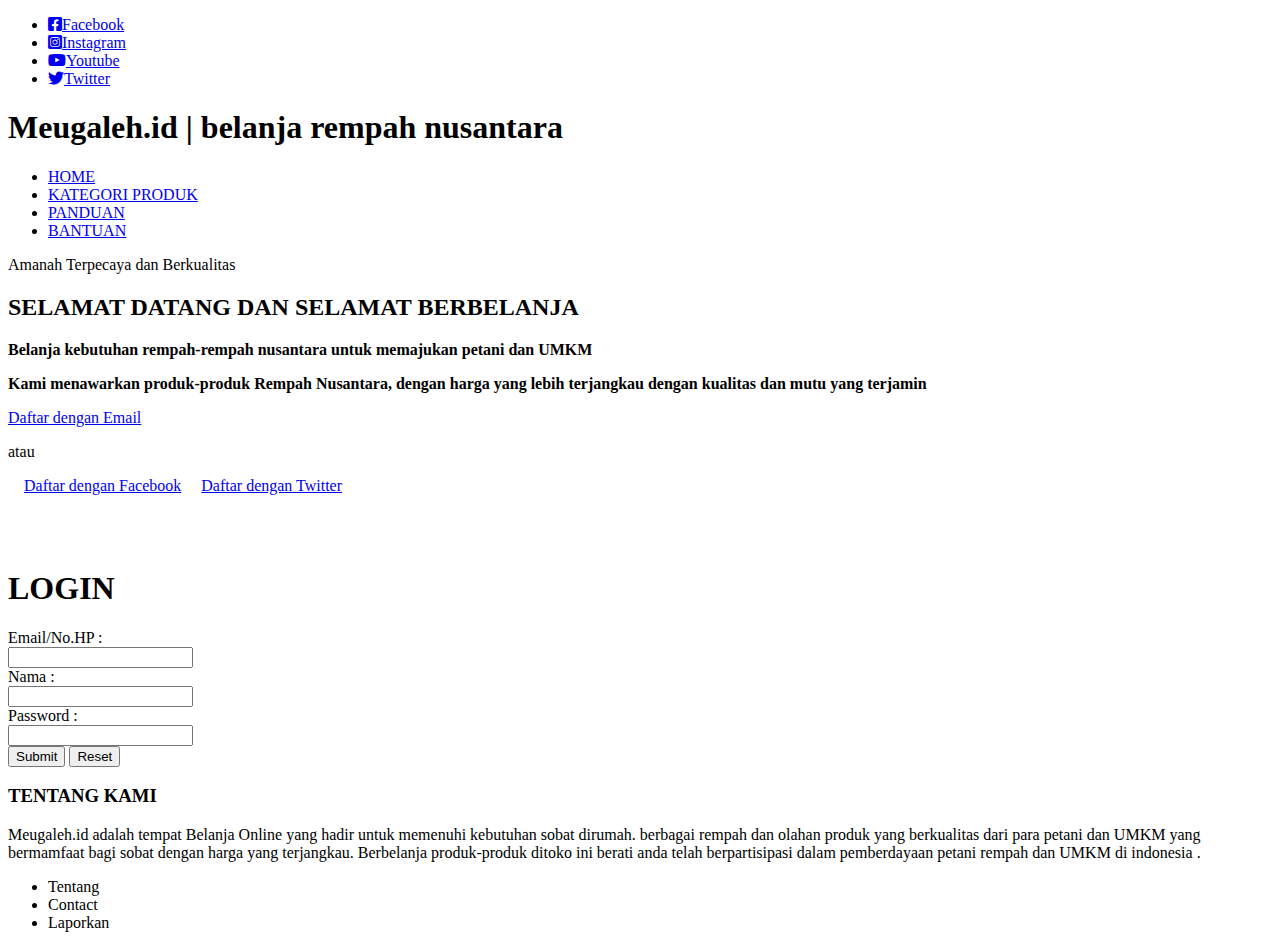
==== index.html @ cb167d55 "Create index.html" ====
<!DOCTYPE html>
<html>
<head>
	<meta charset="utf-8">
	<meta name="viewport" content="width=device-width, initial-scale=1">
	<title>Meugaleh.id </title>
	<link rel="stylesheet" type="text/css" href="style.css">
	<link rel="stylesheet" type="text/css" href="https://cdnjs.cloudflare.com/ajax/libs/font-awesome/5.15.3/css/all.min.css">
	<meta name="viewport" content="width=device-width,initial-scale=1.0"/>
</head>
<body>

	<!-- header -->
	<div class="medsos">
		<div class="container">
			<ul>
				<li><a href="#"><i class="fab fa-facebook-square"></i>Facebook</a></li>
                <li><a href="#"><i class="fab fa-instagram-square"></i>Instagram</a></li>
                <li><a href="#"><i class="fab fa-youtube"></i>Youtube</a></li>
                <li><a href="#"><i class="fab fa-twitter"></i></i>Twitter</a></li>
			</ul>
		</div>
	</div>
	<header>
		<div class="container">
		<h1><a href="index.html"></a> Meugaleh.id | belanja rempah nusantara</h1>
		<ul>
			<li class="active"><a href="indext.html">HOME</a></li>
            <li><a href="product.html">KATEGORI PRODUK</a></li>
            <li><a href="panduan.html">PANDUAN</a></li>
            <li><a href="bantuan.html">BANTUAN</a></li>
		</ul>
		</div>
	</header>

    	<!-- banner -->
	<section class="banner">
        <div class="container" 
        	<h1> Amanah Terpecaya dan Berkualitas</h1>
		    <h2>SELAMAT DATANG DAN SELAMAT BERBELANJA</h2>
            <b><p>Belanja kebutuhan rempah-rempah nusantara untuk memajukan petani dan UMKM </p></b>
            <b><p>Kami menawarkan produk-produk Rempah Nusantara, dengan harga yang lebih terjangkau dengan kualitas dan mutu yang terjamin </p></b>
            <div class="btn-wrapper">
                <a href="#" class="btn signup">Daftar dengan Email</a>
                <p>atau</p>
                <a href="#" class="btn facebook"><span class="fa fa-facebook"></span>Daftar dengan Facebook</a>
                <a href="#" class="btn twitter"><span class="fa fa-twitter"></span>Daftar dengan Twitter</a>
            </div>
        </div>
	</section>
<br><br><br>
	<div class="container">
		<h1>LOGIN</h1>
	<form>
		Email/No.HP :<br>
		<input type="text"><br>
		Nama :<br>
		<input type="text"><br>
		Password :<br>
		<input type="text"><br>
		<input type="submit">
		<input type="reset">
	</form>
	</div>

	
	<!-- about -->
	<section class="about">
		<div class="container">
			<h3> TENTANG KAMI</h3>
			<p> Meugaleh.id adalah tempat Belanja Online yang hadir untuk memenuhi kebutuhan sobat dirumah. berbagai rempah dan olahan produk  yang berkualitas dari para petani dan UMKM yang bermamfaat bagi sobat dengan harga yang terjangkau. Berbelanja produk-produk ditoko ini berati anda telah berpartisipasi dalam pemberdayaan petani rempah dan UMKM di indonesia .</p>
		</div>
	</section>

	<!-- footer -->
	<footer>
		<div class="container">
			<ul>
                <li>Tentang</li>
                <li>Contact</li>
                <li>Laporkan</li>
            </ul>
		</div>
	</footer>
</body>
</html>
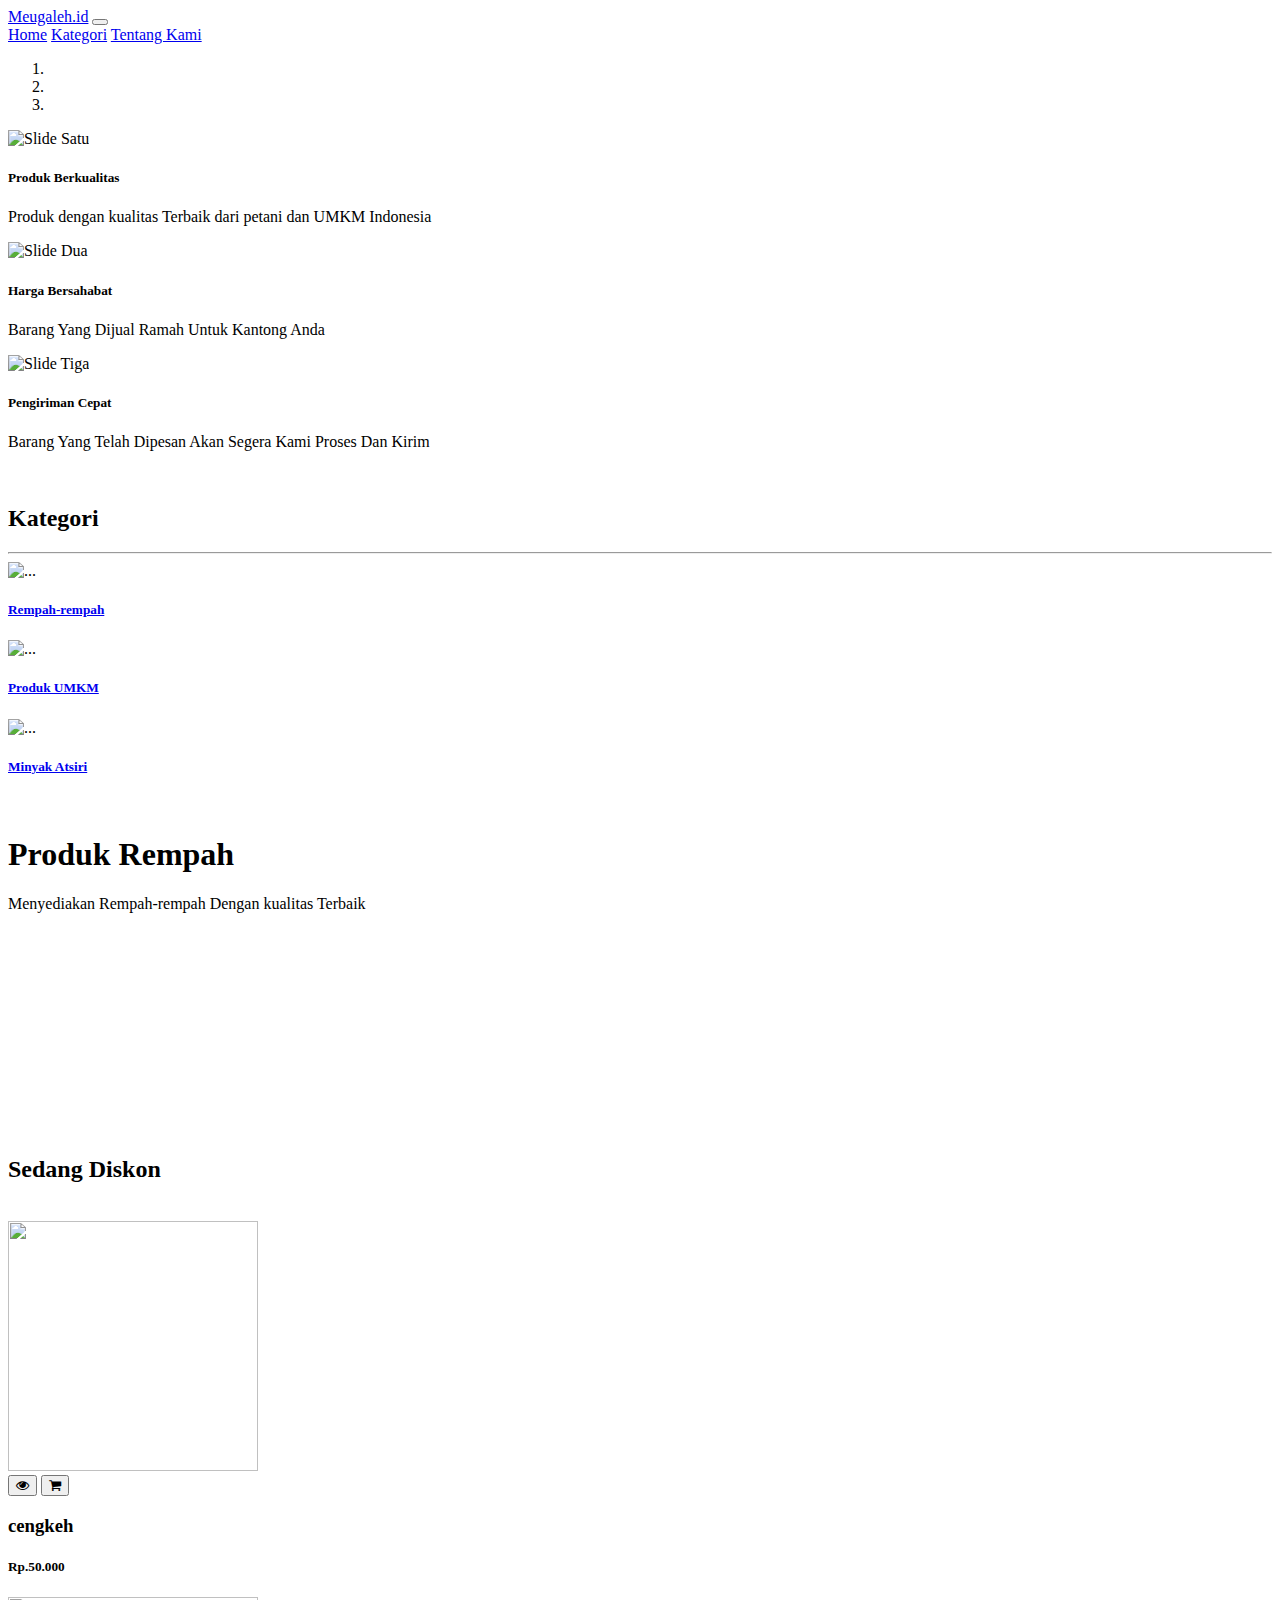
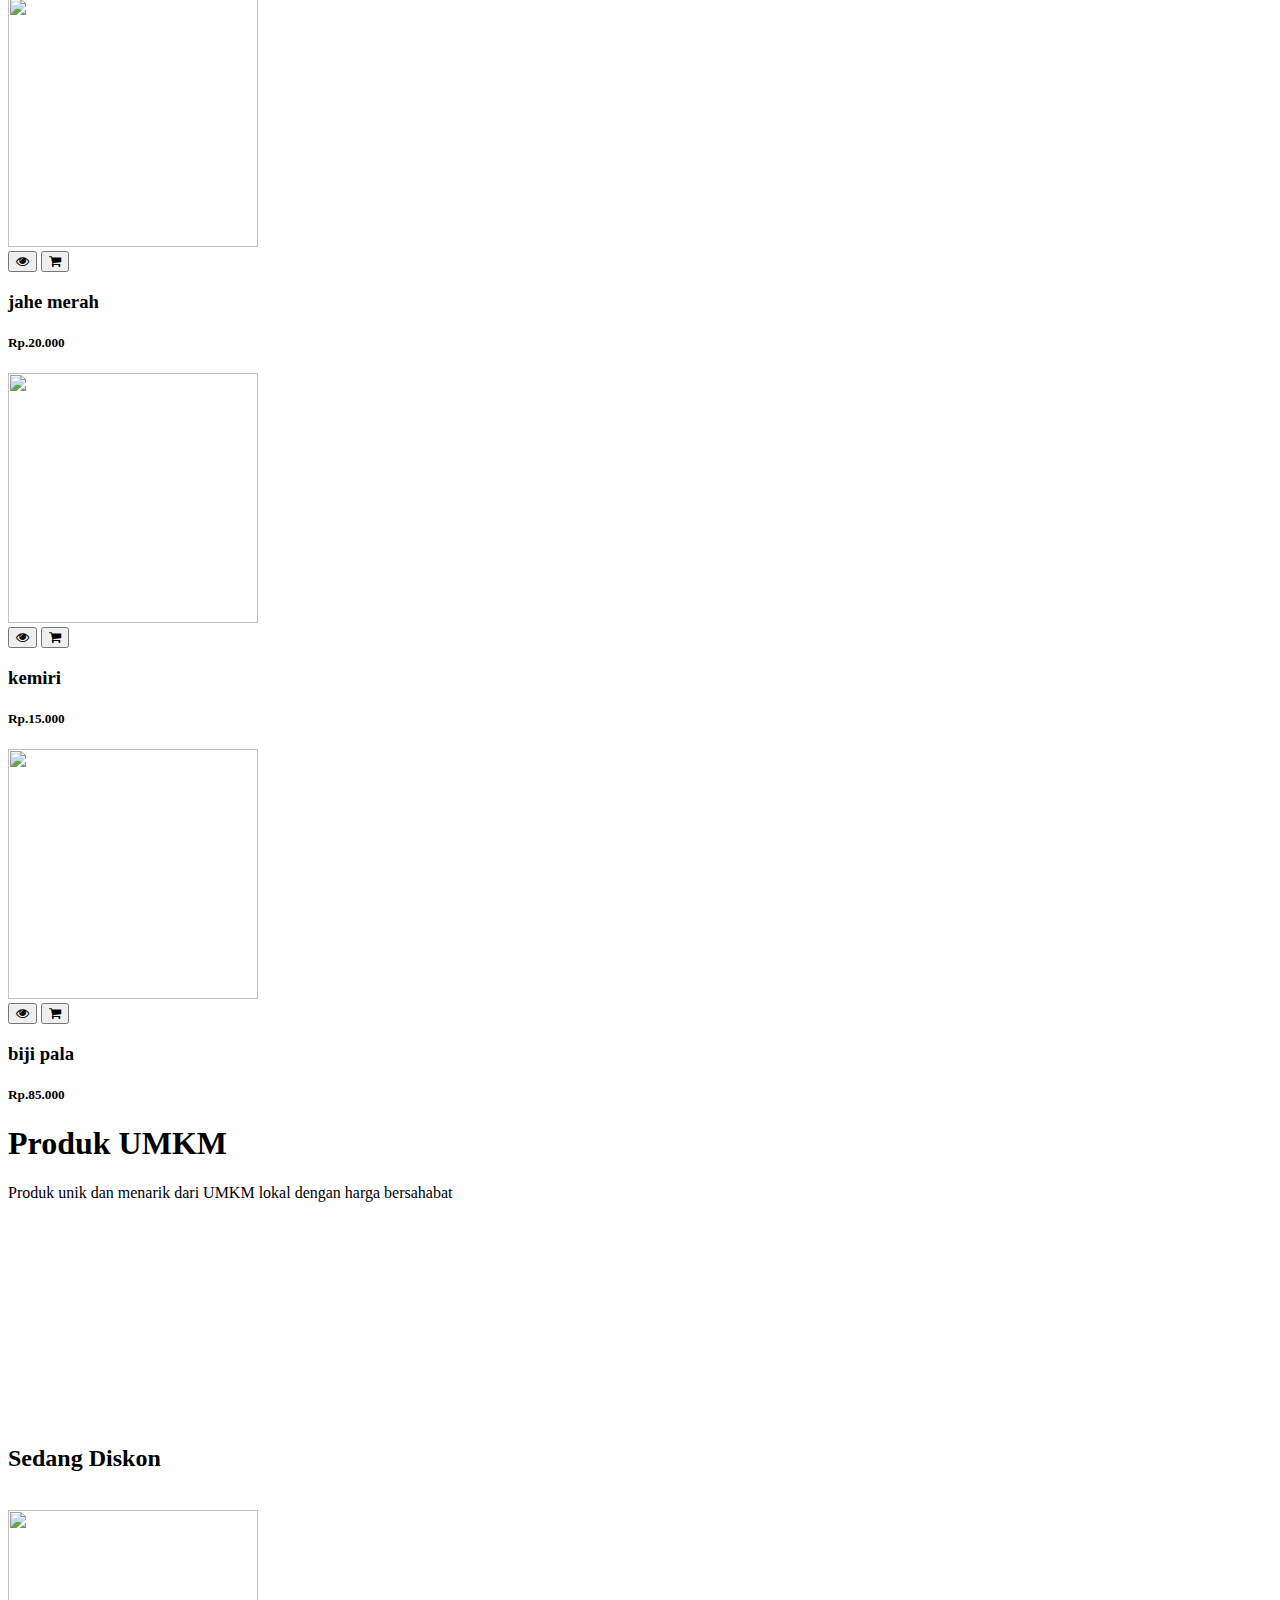
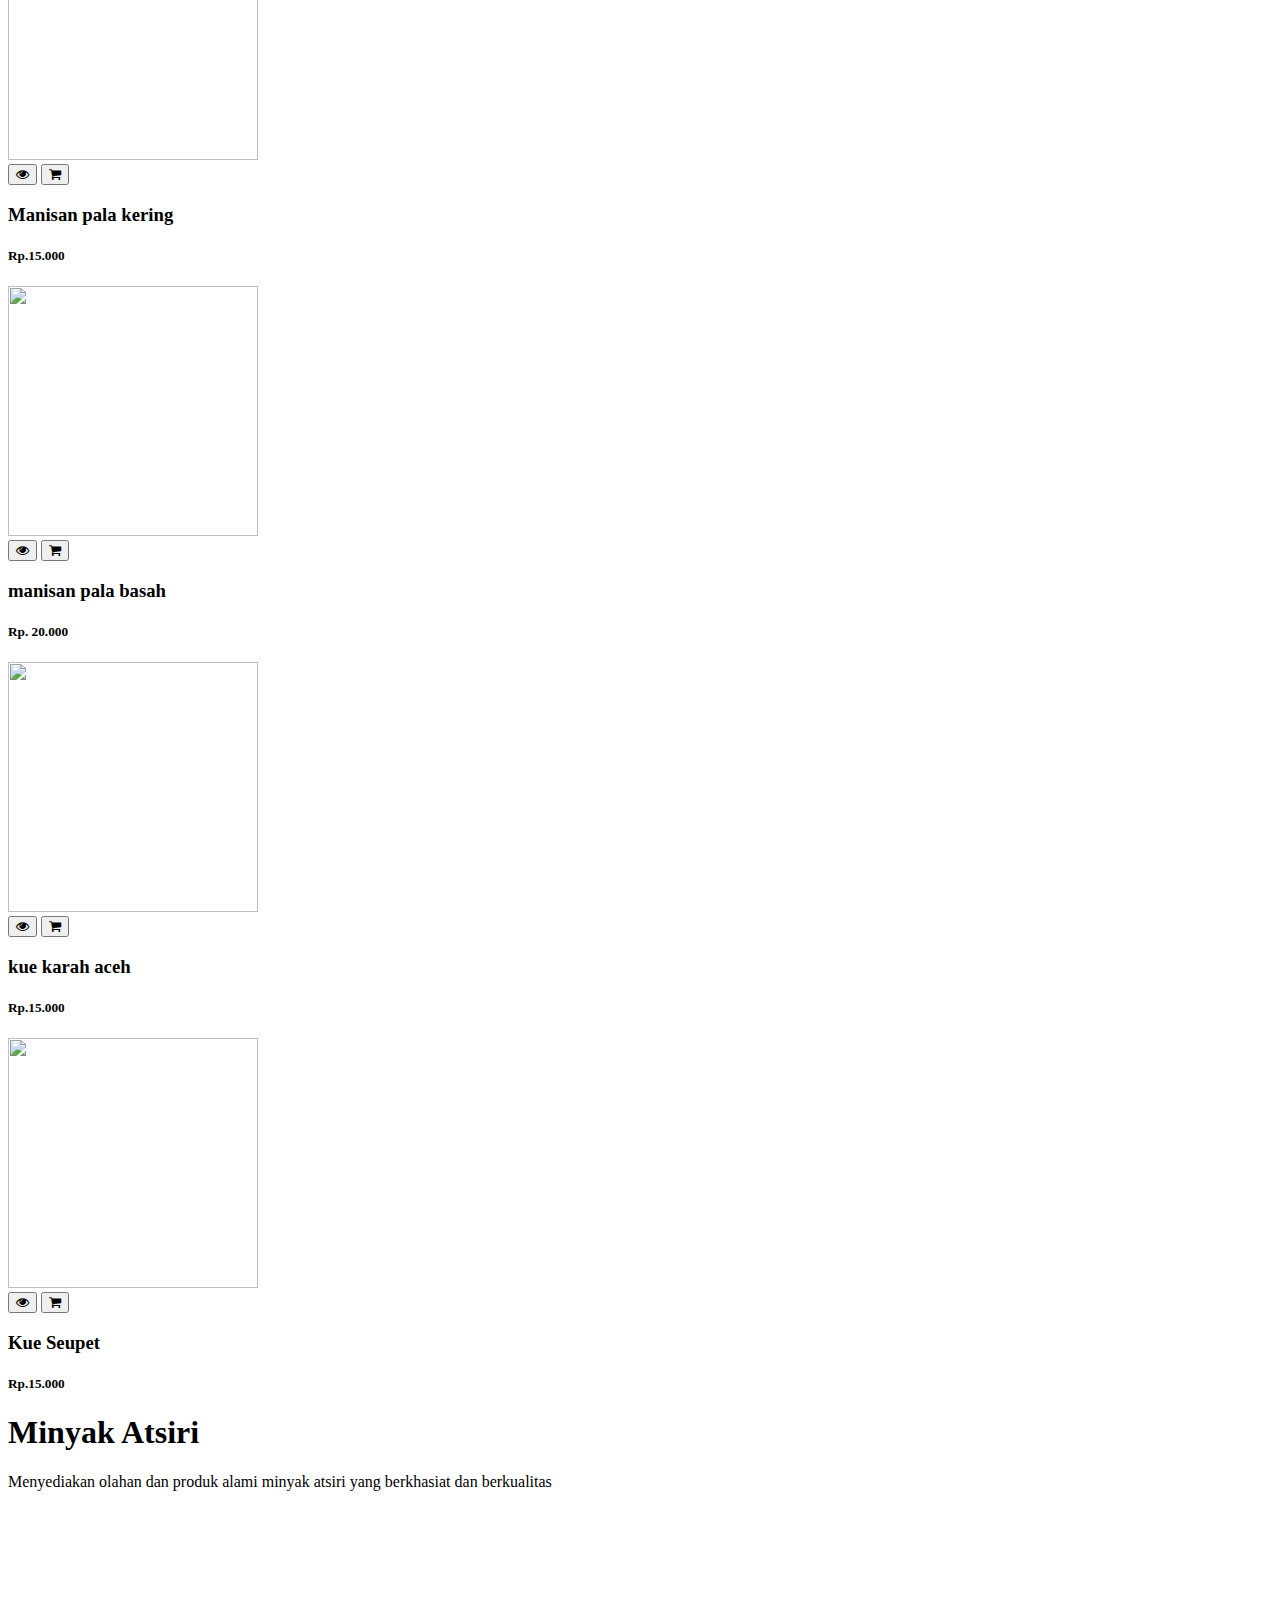
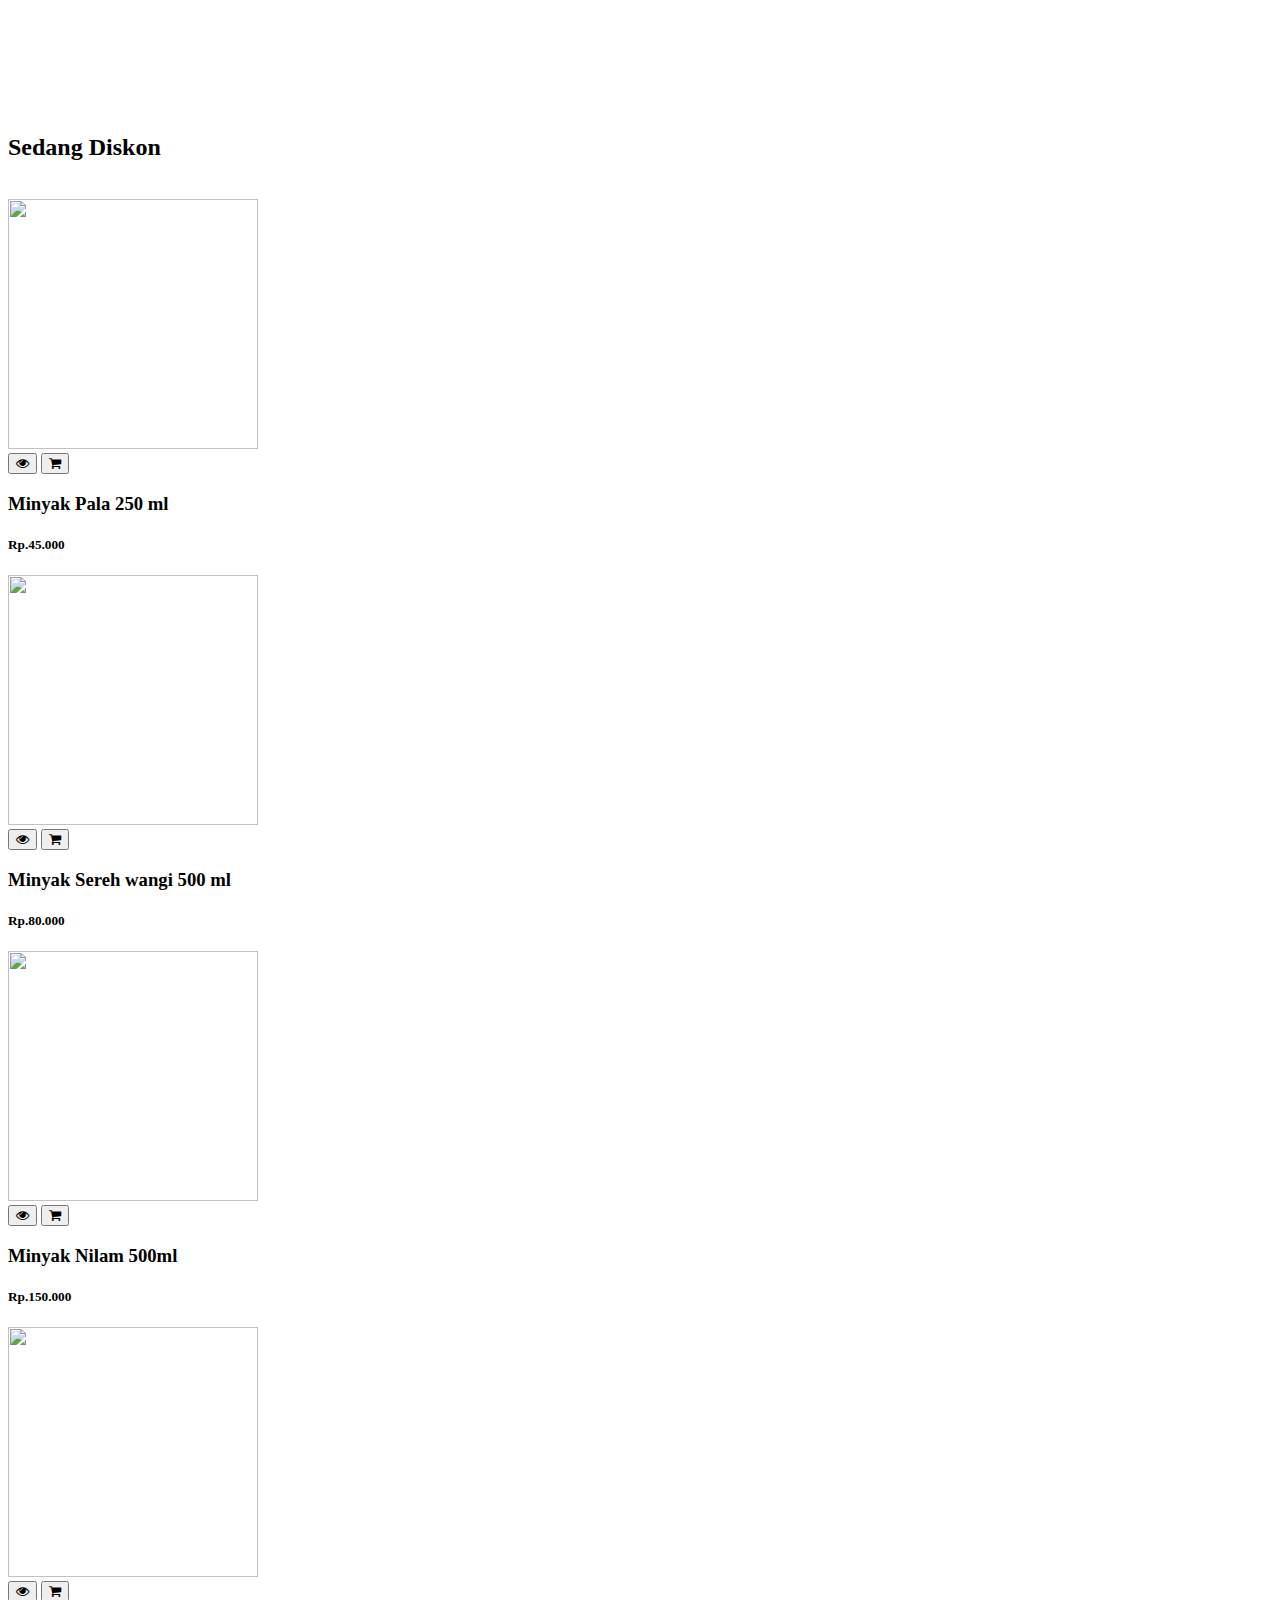
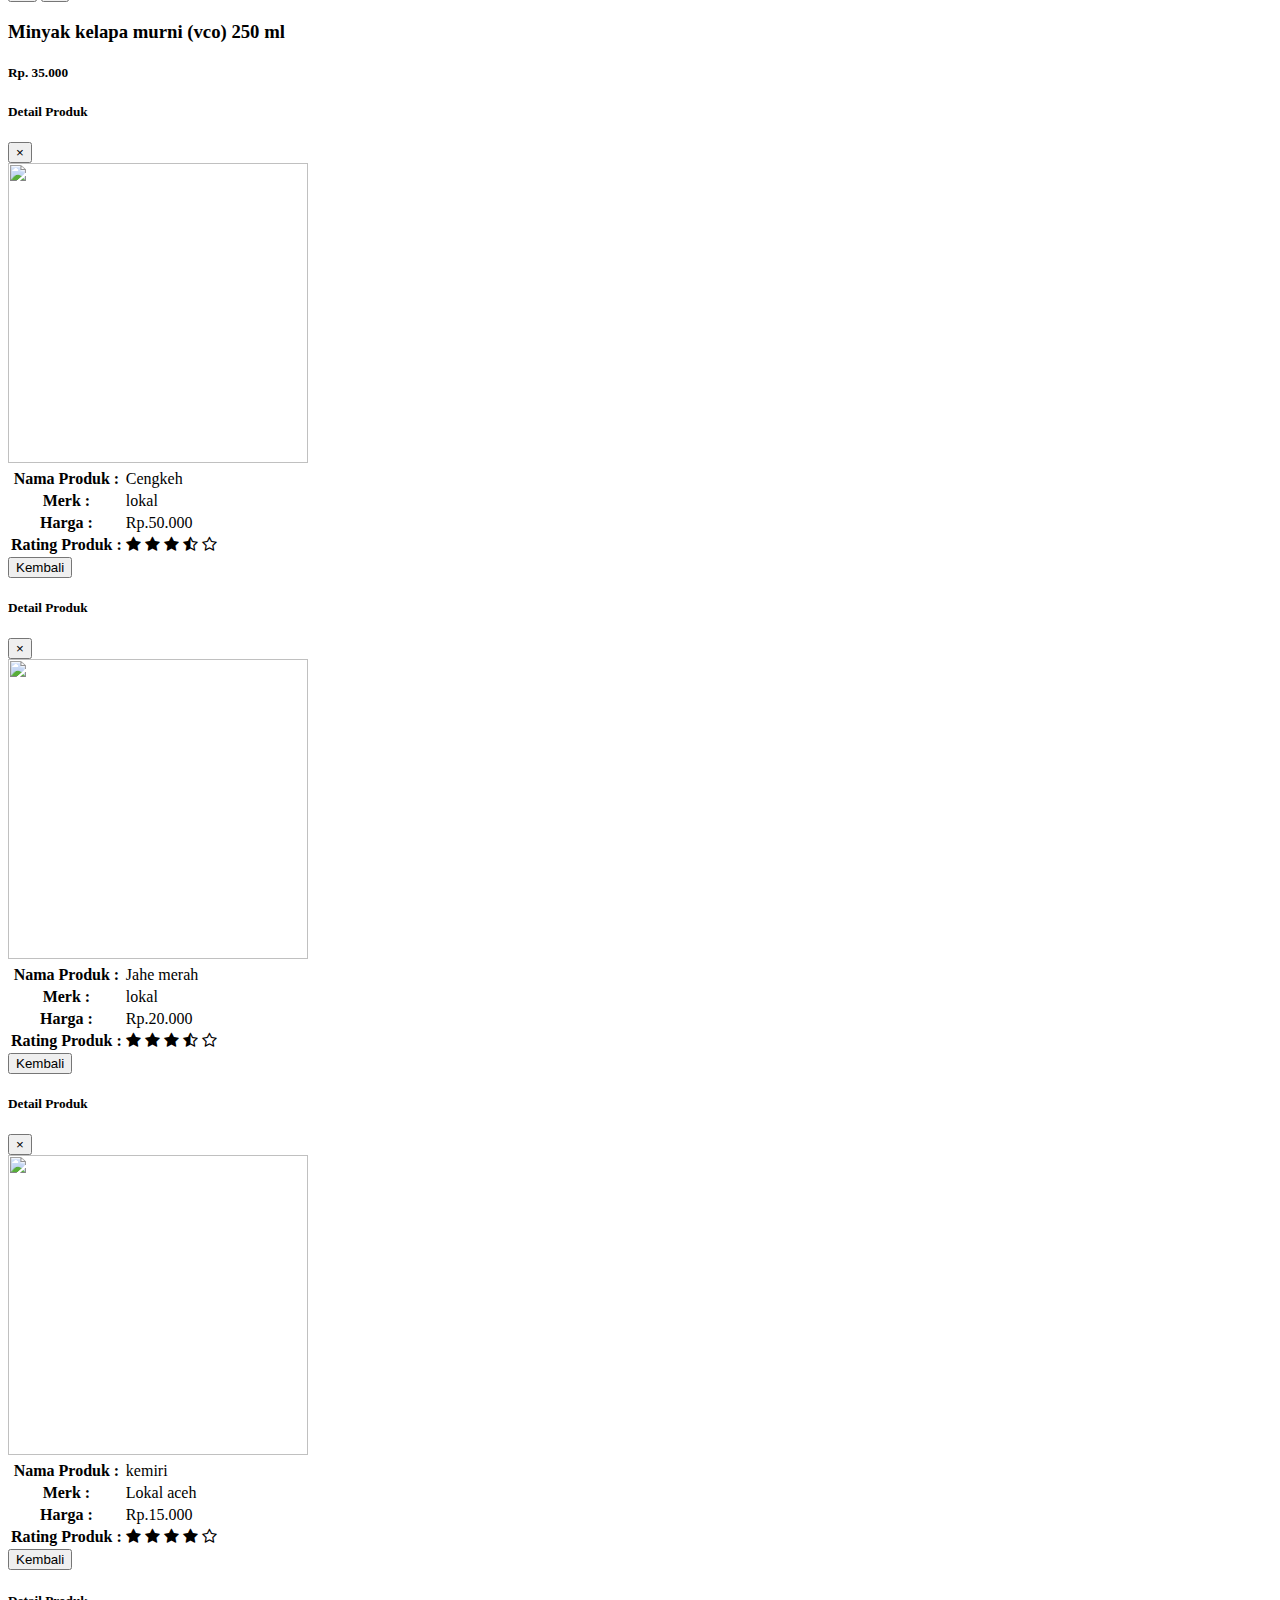
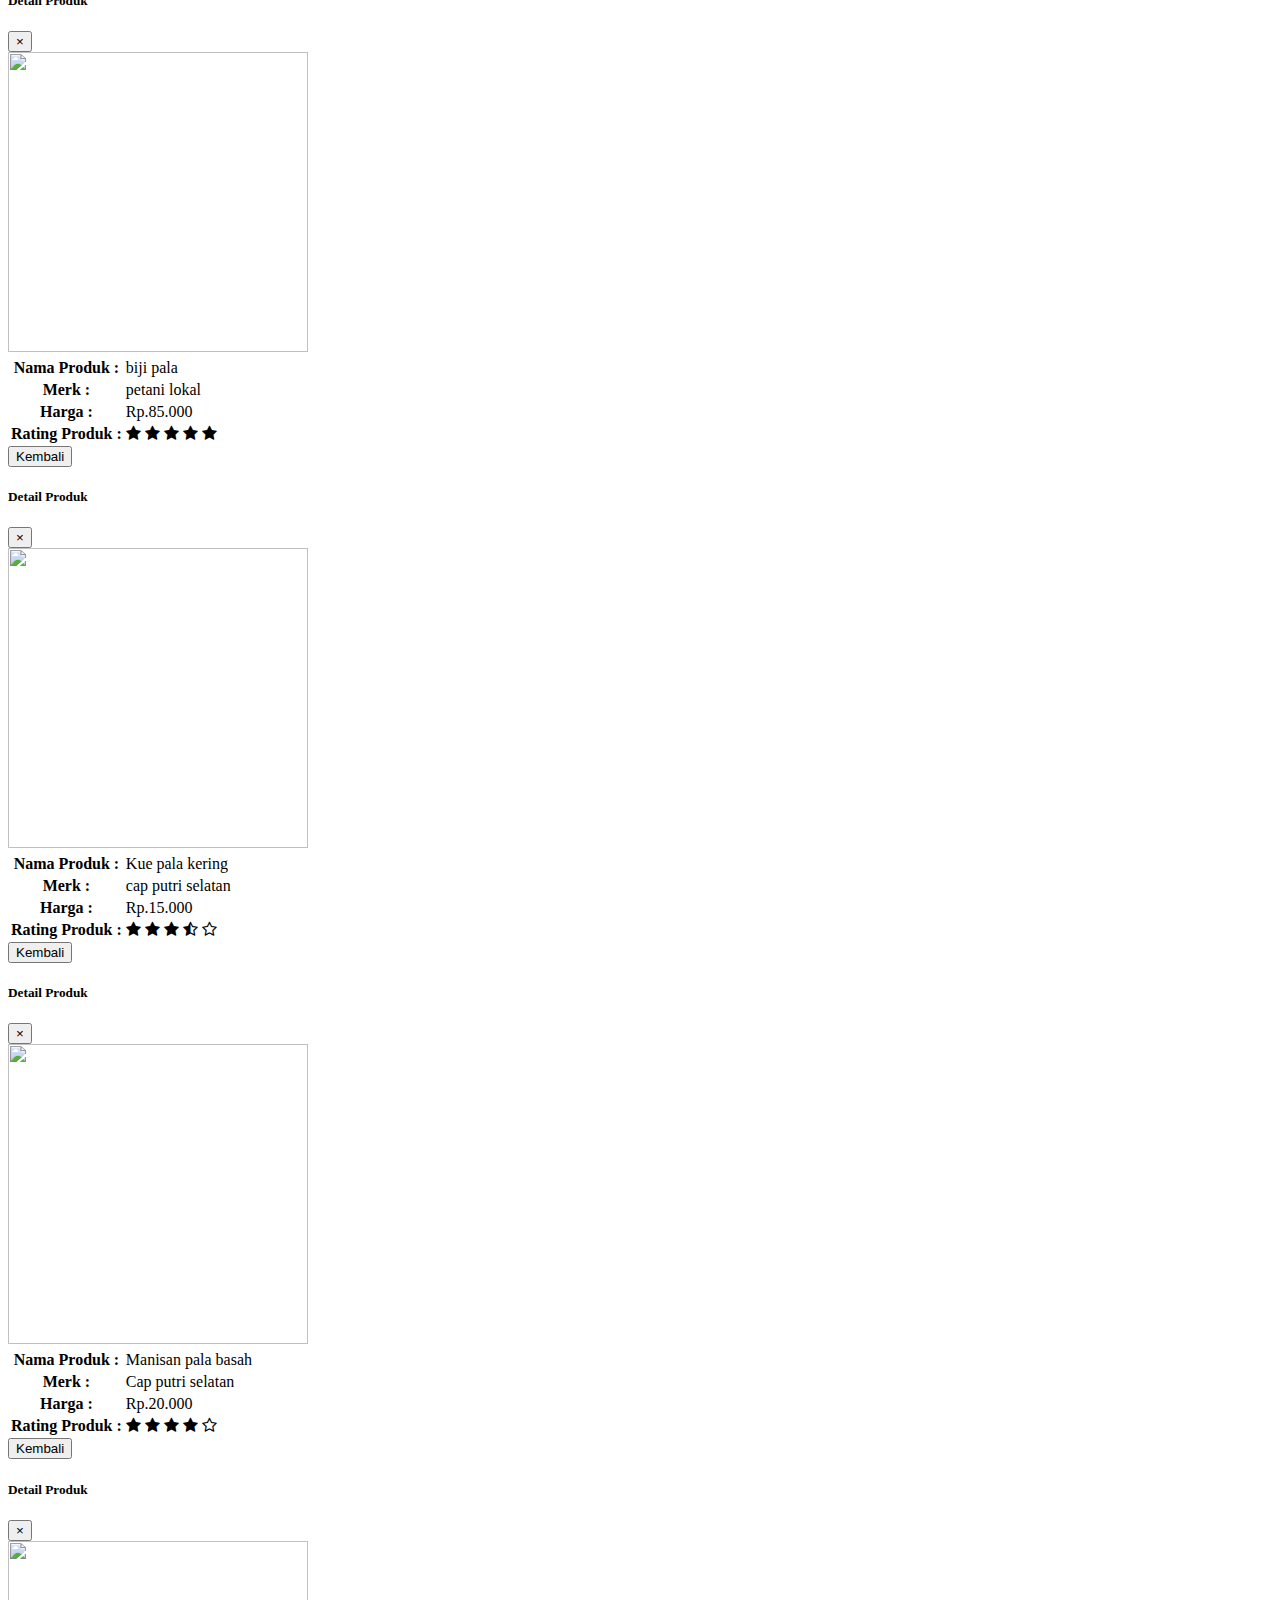
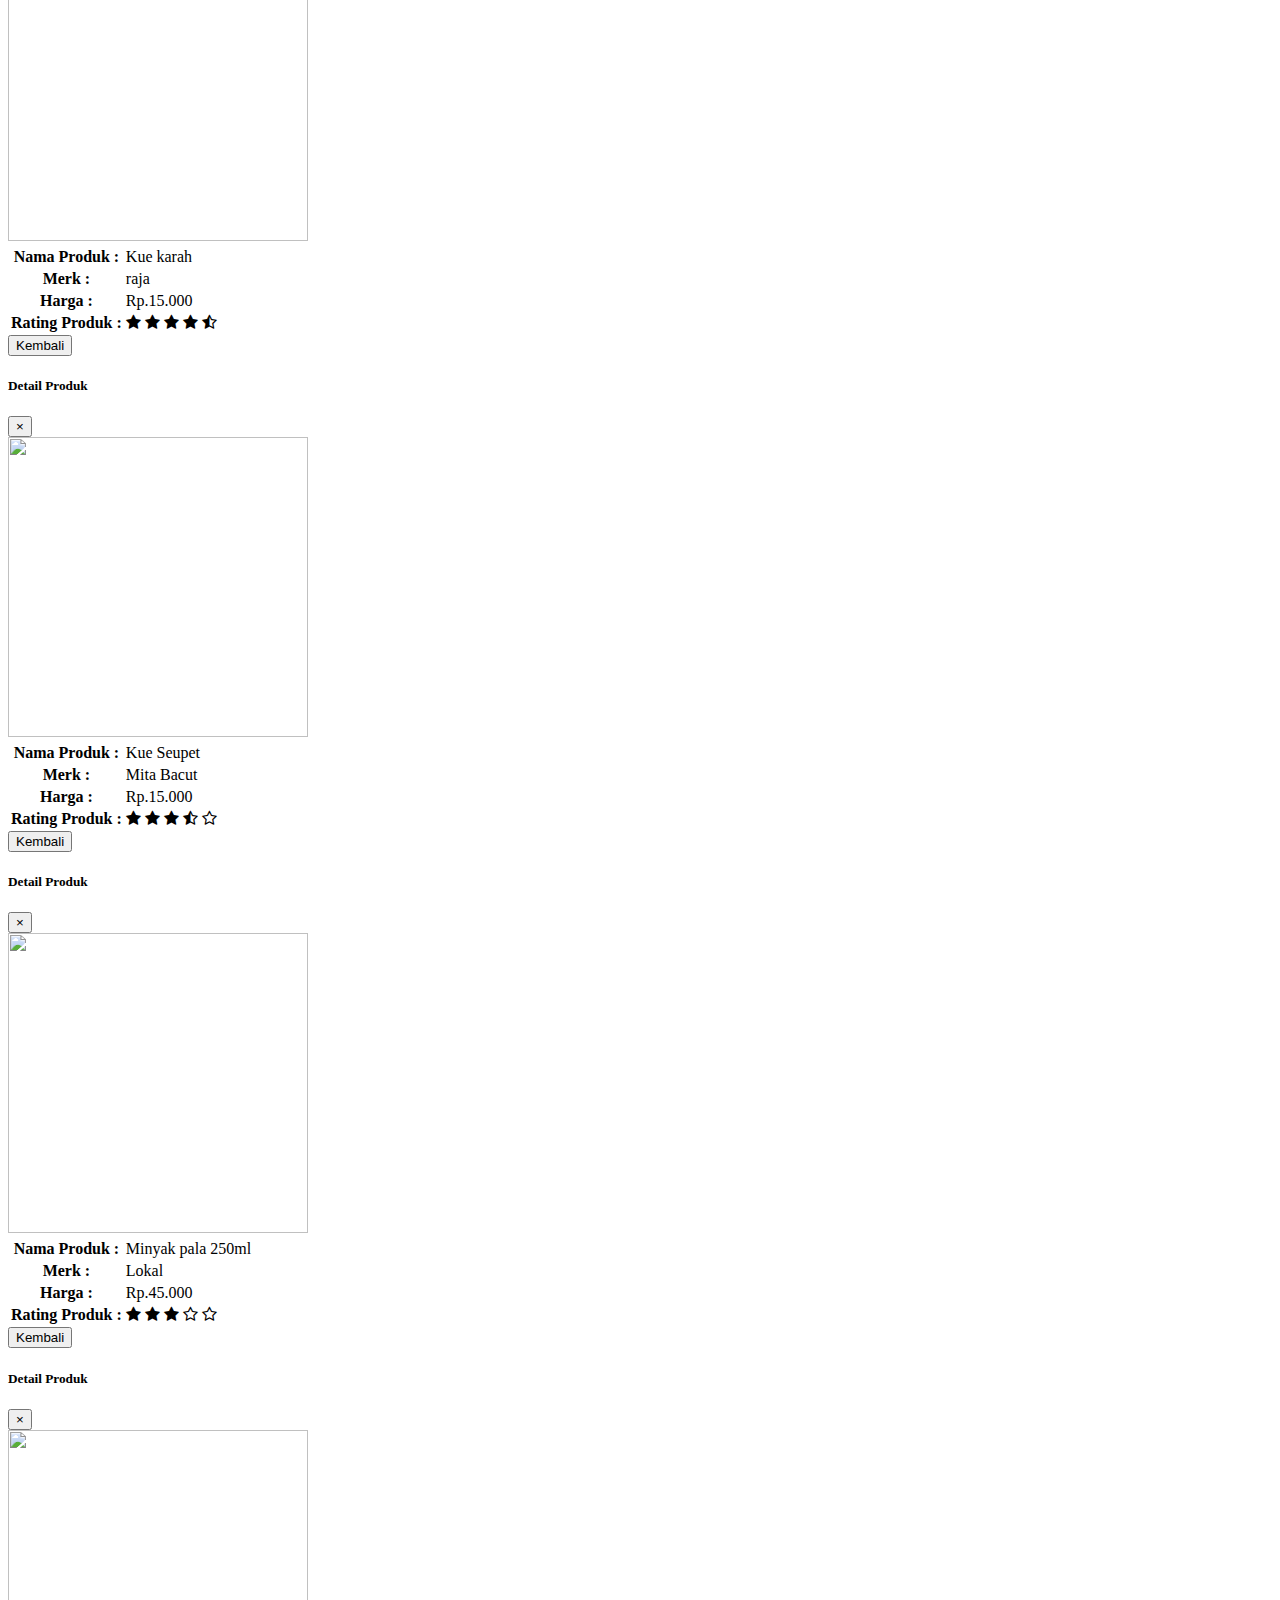
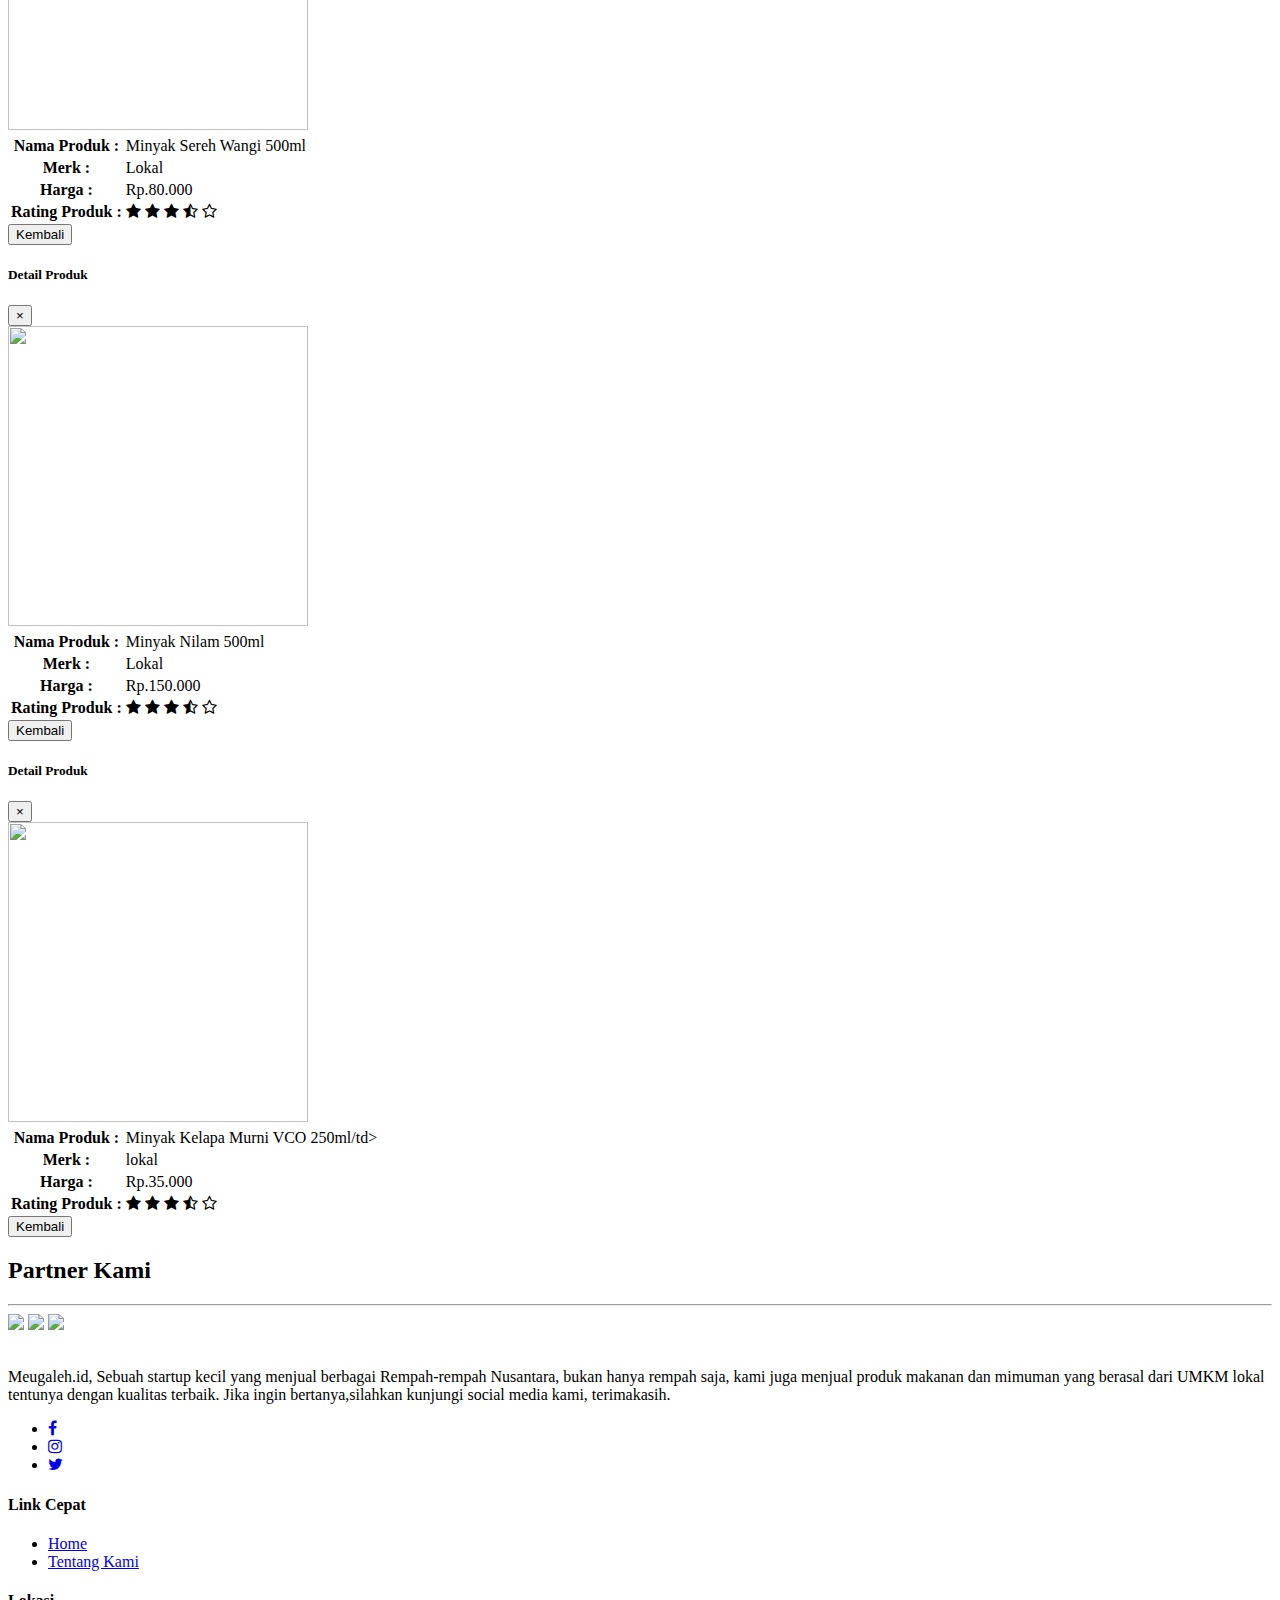
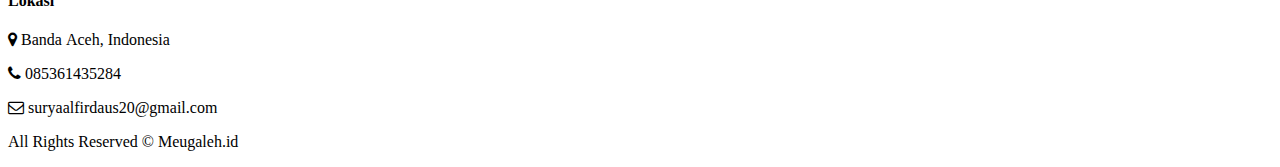
==== commit 9295db62: "Create index.html" ====
--- a/index.html
+++ b/index.html
@@ -1,86 +1,994 @@
 <!DOCTYPE html>
 <html>
+
 <head>
-	<meta charset="utf-8">
-	<meta name="viewport" content="width=device-width, initial-scale=1">
-	<title>Meugaleh.id </title>
+	<meta charset="UTF-8">
+	<meta name="viewport" content="width=device-width, initial-scale=1, shrink-to-fit=no">
+	<link rel="stylesheet" href="bootstrap/css/bootstrap.css">
+	<link rel="stylesheet" href="bootstrap/js/bootstrap.js">
+	<link rel="stylesheet" href="https://stackpath.bootstrapcdn.com/font-awesome/4.7.0/css/font-awesome.min.css">
+	<link rel="stylesheet" href="https://cdnjs.cloudflare.com/ajax/libs/animate.css/4.1.1/animate.min.css">
+	<link rel="preconnect" href="https://fonts.gstatic.com">
+	<link href="https://fonts.googleapis.com/css2?family=Quicksand&family=Yusei+Magic&display=swap" rel="stylesheet">
+	<link href="https://fonts.googleapis.com/css2?family=Libre+Franklin&display=swap" rel="stylesheet">
 	<link rel="stylesheet" type="text/css" href="style.css">
-	<link rel="stylesheet" type="text/css" href="https://cdnjs.cloudflare.com/ajax/libs/font-awesome/5.15.3/css/all.min.css">
-	<meta name="viewport" content="width=device-width,initial-scale=1.0"/>
+	<link rel="icon" href="img/meugaleh.logo.jpg">
+	<title>Meugaleh.id</title>
 </head>
+
 <body>
+	<!-- <header>
+		<a href="#" class="logo">MEUGALEH.id</a>
+		<ul>
+			<li><a href="index.html">Home</a></li>
+			<li><a href="#h2k">Kategori</a></li>
+			<li><a href="about.html">Tentang Kami</a></li>
+		</ul>
+	</header> -->
 
-	<!-- header -->
-	<div class="medsos">
+	<!-- navbar -->
+	<nav class="navbar fixed-top navbar-expand-lg navbar-light">
 		<div class="container">
-			<ul>
-				<li><a href="#"><i class="fab fa-facebook-square"></i>Facebook</a></li>
-                <li><a href="#"><i class="fab fa-instagram-square"></i>Instagram</a></li>
-                <li><a href="#"><i class="fab fa-youtube"></i>Youtube</a></li>
-                <li><a href="#"><i class="fab fa-twitter"></i></i>Twitter</a></li>
-			</ul>
-		</div>
-	</div>
-	<header>
-		<div class="container">
-		<h1><a href="index.html"></a> Meugaleh.id | belanja rempah nusantara</h1>
-		<ul>
-			<li class="active"><a href="indext.html">HOME</a></li>
-            <li><a href="product.html">KATEGORI PRODUK</a></li>
-            <li><a href="panduan.html">PANDUAN</a></li>
-            <li><a href="bantuan.html">BANTUAN</a></li>
-		</ul>
-		</div>
-	</header>
+			<a class="navbar-brand" href="index.html">Meugaleh.id</a>
+			<!-- <a class="navbar-brand" href="index.html">
+				<img src="./img/logo.png" alt="">
+			</a> -->
+			<button class="navbar-toggler" type="button" data-toggle="collapse" data-target="#navbarNavAltMarkup"
+				aria-controls="navbarNavAltMarkup" aria-expanded="false" aria-label="Toggle navigation">
+				<span class="navbar-toggler-icon"></span>
+			</button>
+			<div class="collapse navbar-collapse" id="navbarNavAltMarkup">
+				<div class="navbar-nav ml-auto">
+					<a class="nav-link" href="index.html">Home</a>
+					<a class="nav-link" href="#h2k">Kategori</a>
+					<a class="nav-link" href="about.html">Tentang Kami</a>
+				</div>
+			</div>
+		</div>
+	</nav>
+	<!-- navbar -->
 
-    	<!-- banner -->
-	<section class="banner">
-        <div class="container" 
-        	<h1> Amanah Terpecaya dan Berkualitas</h1>
-		    <h2>SELAMAT DATANG DAN SELAMAT BERBELANJA</h2>
-            <b><p>Belanja kebutuhan rempah-rempah nusantara untuk memajukan petani dan UMKM </p></b>
-            <b><p>Kami menawarkan produk-produk Rempah Nusantara, dengan harga yang lebih terjangkau dengan kualitas dan mutu yang terjamin </p></b>
-            <div class="btn-wrapper">
-                <a href="#" class="btn signup">Daftar dengan Email</a>
-                <p>atau</p>
-                <a href="#" class="btn facebook"><span class="fa fa-facebook"></span>Daftar dengan Facebook</a>
-                <a href="#" class="btn twitter"><span class="fa fa-twitter"></span>Daftar dengan Twitter</a>
-            </div>
-        </div>
-	</section>
-<br><br><br>
+	<div id="carouselExampleCaptions" class="carousel slide" data-ride="carousel">
+		<ol class="carousel-indicators">
+			<li data-target="#carouselExampleCaptions" data-slide-to="0" class="active"></li>
+			<li data-target="#carouselExampleCaptions" data-slide-to="1"></li>
+			<li data-target="#carouselExampleCaptions" data-slide-to="2"></li>
+		</ol>
+		<div class="carousel-inner">
+			<div class="carousel-item active">
+				<img id="imgcarousel" src="img/rempah.jpg" class="d-block w-100" alt="Slide Satu">
+				<div class="carousel-caption d-none d-md-block">
+					<h5 class="animate__animated animate__bounceInRight" style="animation-delay: 1s;">Produk Berkualitas</h5>
+					<p class="animate__animated animate__bounceInLeft" style="animation-delay: 2s;">Produk dengan kualitas Terbaik dari petani dan UMKM Indonesia</p>
+				</div>
+			</div>
+			<div class="carousel-item">
+				<img id="imgcarousel" src="img/palako.jpg" class="d-block w-100" alt="Slide Dua">
+				<div class="carousel-caption d-none d-md-block">
+					<h5 class="animate__animated animate__fadeInDown" style="animation-delay: 1s">Harga Bersahabat</h5>
+					<p class="animate__animated animate__fadeInUp" style="animation-delay: 2s">Barang Yang Dijual Ramah Untuk
+						Kantong Anda</p>
+				</div>
+			</div>
+			<div class="carousel-item">
+				<img id="imgcarousel" src="img/umkm.jpeg" class="d-block w-100" alt="Slide Tiga">
+				<div class="carousel-caption d-none d-md-block">
+					<h5 class="animate__animated animate__zoomIn" style="animation-delay: 1s">Pengiriman Cepat</h5>
+					<p class="animate__animated animate__fadeInLeft" style="animation-delay: 2s">Barang Yang Telah Dipesan Akan
+						Segera Kami Proses Dan Kirim</p>
+				</div>
+			</div>
+		</div>
+		<a class="carousel-control-prev" href="#carouselExampleCaptions" role="button" data-slide="prev">
+			<span class="carousel-control-prev-icon" aria-hidden="true"></span>
+			<span class="sr-only">Previous</span>
+		</a>
+		<a class="carousel-control-next" href="#carouselExampleCaptions" role="button" data-slide="next">
+			<span class="carousel-control-next-icon" aria-hidden="true"></span>
+			<span class="sr-only">Next</span>
+		</a>
+	</div>
+	<br>
 	<div class="container">
-		<h1>LOGIN</h1>
-	<form>
-		Email/No.HP :<br>
-		<input type="text"><br>
-		Nama :<br>
-		<input type="text"><br>
-		Password :<br>
-		<input type="text"><br>
-		<input type="submit">
-		<input type="reset">
-	</form>
-	</div>
+		<h2 id="h2k" class="text-center">Kategori</h2>
+		<hr class="my-4">
+		<div class="card-deck">
+			<div class="card">
+				<img src="img/cat3.jpg" width="300" height="300" class="card-img-top" alt="...">
+				<div class="card-body">
+					<h5 id="h5k" class="card-title text-center"><a id="linkkategori" href="#hh">Rempah-rempah</a></h5>
+				</div>
+			</div>
+			<div class="card">
+				<img src="img/umkm.jpeg" width="300" height="300" class="card-img-top" alt="...">
+				<div class="card-body">
+					<h5 id="h5k" class="card-title text-center"><a id="linkkategori" href="#hi">Produk UMKM</a></h5>
+				</div>
+			</div>
+			<div class="card">
+				<img src="img/m.pala.jpg" width="300" height="300" class="card-img-top" alt="...">
+				<div class="card-body">
+					<h5 id="h5k" class="card-title text-center"><a id="linkkategori" href="#hu">Minyak Atsiri</a></h5>
+				</div>
+			</div>
+		</div>
+	</div>
+	<br>
+	<div class="jumbotron d-flex align-items-center justify-content-center" id="hh"
+		style="background-image: url(img/seasoning.jpg); background-size: cover; background-repeat: no-repeat; height: 300px;">
+		<div>
+			<h1 class="display-4 text-white">Produk Rempah</h1>
+			<p class="lead text-white">Menyediakan Rempah-rempah Dengan kualitas Terbaik</p>
+		</div>
+	</div>
+	<div class="container mb-5">
+		<h2 id="seddis">Sedang Diskon</h2>
+		<br>
+		<div class="row">
+			<div class="col-md-3">
+				<div class="product-top">
+					<img src="img/cengkeh.jpg" width="250" height="250" alt="">
+					<div class="overlay">
+						<button type="button" data-toggle="modal" data-target="#produk1" class="btn btn-secondary"><i
+								class="fa fa-eye"></i></button>
+						<button type="button" class="btn btn-secondary"><i class="fa fa-shopping-cart"></i></button>
+					</div>
+				</div>
+				<div class="product-bottom text-center">
+					<h3 id="name">cengkeh</h3>
+					<h5 id="name">Rp.50.000</h5>
+				</div>
+			</div>
+			<div class="col-md-3">
+				<div class="product-top">
+					<img src="img/jahe.jpg" width="250" height="250" alt="">
+					<div class="overlay">
+						<button type="button" data-toggle="modal" data-target="#produk2" class="btn btn-secondary"><i
+								class="fa fa-eye"></i></button>
+						<button type="button" class="btn btn-secondary"><i class="fa fa-shopping-cart"></i></button>
+					</div>
+				</div>
+				<div class="product-bottom text-center">
+					<h3 id="name">jahe merah</h3>
+					<h5 id="name">Rp.20.000</h5>
+				</div>
+			</div>
+			<div class="col-md-3">
+				<div class="product-top">
+					<img src="img/kemiri.jpg" width="250" height="250" alt="">
+					<div class="overlay">
+						<button type="button" data-toggle="modal" data-target="#produk3" class="btn btn-secondary"><i
+								class="fa fa-eye"></i></button>
+						<button type="button" class="btn btn-secondary"><i class="fa fa-shopping-cart"></i></button>
+					</div>
+				</div>
+				<div class="product-bottom text-center">
+					<h3 id="name">kemiri</h3>
+					<h5 id="name">Rp.15.000</h5>
+				</div>
+			</div>
+			<div class="col-md-3">
+				<div class="product-top">
+					<img src="img/pala.jpg" width="250" height="250" alt="">
+					<div class="overlay">
+						<button type="button" data-toggle="modal" data-target="#produk4" class="btn btn-secondary"><i
+								class="fa fa-eye"></i></button>
+						<button type="button" class="btn btn-secondary"><i class="fa fa-shopping-cart"></i></button>
+					</div>
+				</div>
+				<div class="product-bottom text-center">
+					<h3 id="name">biji pala </h3>
+					<h5 id="name">Rp.85.000</h5>
+				</div>
+			</div>
+		</div>
+	</div>
+	<div class="jumbotron d-flex align-items-center justify-content-center" id="hi"
+		style="background-image: url(img/umkm.jpeg); background-size: cover; background-repeat: no-repeat; height: 300px;">
+		<div>
+			<h1 class="display-4 text-white">Produk UMKM</h1>
+			<p class="lead text-white">Produk unik dan menarik dari UMKM lokal dengan harga bersahabat</p>
+		</div>
+	</div>
+	<div class="container mb-5">
+		<h2 id="seddis">Sedang Diskon</h2>
+		<br>
+		<div class="row">
+			<div class="col-md-3">
+				<div class="product-top">
+					<img src="img/kue pala k.jpg" width="250" height="250" alt="">
+					<div class="overlay">
+						<button type="button" data-toggle="modal" data-target="#produk5" class="btn btn-secondary"><i
+								class="fa fa-eye"></i></button>
+						<button type="button" class="btn btn-secondary"><i class="fa fa-shopping-cart"></i></button>
+					</div>
+				</div>
+				<div class="product-bottom text-center">
+					<h3 id="name">Manisan pala kering</h3>
+					<h5 id="name">Rp.15.000</h5>
+				</div>
+			</div>
+			<div class="col-md-3">
+				<div class="product-top">
+					<img src="img/manisanpala.jpg" width="250" height="250" alt="">
+					<div class="overlay">
+						<button type="button" data-toggle="modal" data-target="#produk6" class="btn btn-secondary"><i
+								class="fa fa-eye"></i></button>
+						<button type="button" class="btn btn-secondary"><i class="fa fa-shopping-cart"></i></button>
+					</div>
+				</div>
+				<div class="product-bottom text-center">
+					<h3 id="name">manisan pala basah</h3>
+					<h5 id="name">Rp. 20.000</h5>
+				</div>
+			</div>
+			<div class="col-md-3">
+				<div class="product-top">
+					<img src="img/karah.jpg" width="250" height="250" alt="">
+					<div class="overlay">
+						<button type="button" data-toggle="modal" data-target="#produk7" class="btn btn-secondary"><i
+								class="fa fa-eye"></i></button>
+						<button type="button" class="btn btn-secondary"><i class="fa fa-shopping-cart"></i></button>
+					</div>
+				</div>
+				<div class="product-bottom text-center">
+					<h3 id="name">kue karah aceh</h3>
+					<h5 id="name">Rp.15.000</h5>
+				</div>
+			</div>
+			<div class="col-md-3">
+				<div class="product-top">
+					<img src="img/kuesapit.jpg" width="250" height="250" alt="">
+					<div class="overlay">
+						<button type="button" data-toggle="modal" data-target="#produk8" class="btn btn-secondary"><i
+								class="fa fa-eye"></i></button>
+						<button type="button" class="btn btn-secondary"><i class="fa fa-shopping-cart"></i></button>
+					</div>
+				</div>
+				<div class="product-bottom text-center">
+					<h3 id="name">Kue Seupet</h3>
+					<h5 id="name">Rp.15.000</h5>
+				</div>
+			</div>
+		</div>
+	</div>
+	<div class="jumbotron d-flex align-items-center justify-content-center" id="hu"
+		style="background-image: url(img/m.sereh.jpg); background-size: cover; background-repeat: no-repeat; height: 300px;">
+		<div>
+			<h1 class="display-4 text-white">Minyak Atsiri</h1>
+			<p class="lead text-white">Menyediakan olahan dan produk alami minyak atsiri yang berkhasiat dan berkualitas</p>
+		</div>
+	</div>
+	<div class="container">
+		<h2 id="seddis">Sedang Diskon</h2>
+		<br>
+		<div class="row">
+			<div class="col-md-3">
+				<div class="product-top">
+					<img src="img/m.pala.jpg" width="250" height="250" alt="">
+					<div class="overlay">
+						<button type="button" data-toggle="modal" data-target="#produk9" class="btn btn-secondary"><i
+								class="fa fa-eye"></i></button>
+						<button type="button" class="btn btn-secondary"><i class="fa fa-shopping-cart"></i></button>
+					</div>
+				</div>
+				<div class="product-bottom text-center">
+					<h3 id="name">Minyak Pala 250 ml</h3>
+					<h5 id="name">Rp.45.000</h5>
+				</div>
+			</div>
+			<div class="col-md-3">
+				<div class="product-top">
+					<img src="img/m.sereh.jpg" width="250" height="250" alt="">
+					<div class="overlay">
+						<button type="button" data-toggle="modal" data-target="#produk10" class="btn btn-secondary"><i
+								class="fa fa-eye"></i></button>
+						<button type="button" class="btn btn-secondary"><i class="fa fa-shopping-cart"></i></button>
+					</div>
+				</div>
+				<div class="product-bottom text-center">
+					<h3 id="name">Minyak Sereh wangi 500 ml</h3>
+					<h5 id="name">Rp.80.000</h5>
+				</div>
+			</div>
+			<div class="col-md-3">
+				<div class="product-top">
+					<img src="img/m.nilam.jpg" width="250" height="250" alt="">
+					<div class="overlay">
+						<button type="button" data-toggle="modal" data-target="#produk11" class="btn btn-secondary"><i
+								class="fa fa-eye"></i></button>
+						<button type="button" class="btn btn-secondary"><i class="fa fa-shopping-cart"></i></button>
+					</div>
+				</div>
+				<div class="product-bottom text-center">
+					<h3 id="name">Minyak Nilam 500ml</h3>
+					<h5 id="name">Rp.150.000</h5>
+				</div>
+			</div>
+			<div class="col-md-3">
+				<div class="product-top">
+					<img src="img/m.kelapa.jpg" width="250" height="250" alt="">
+					<div class="overlay">
+						<button type="button" data-toggle="modal" data-target="#produk12" class="btn btn-secondary"><i
+								class="fa fa-eye"></i></button>
+						<button type="button" class="btn btn-secondary"><i class="fa fa-shopping-cart"></i></button>
+					</div>
+				</div>
+				<div class="product-bottom text-center">
+					<h3 id="name">Minyak kelapa murni (vco) 250 ml</h3>
+					<h5 id="name">Rp. 35.000</h5>
+				</div>
+			</div>
+		</div>
+	</div>
+	<div class="modal animate__animated animate__bounceInDown" id="produk1" tabindex="-1"
+		aria-labelledby="exampleModalLabel" aria-hidden="true">
+		<div class="modal-dialog modal-lg">
+			<div class="modal-content">
+				<div class="modal-header">
+					<h5 class="modal-title" id="exampleModalLabel">Detail Produk</h5>
+					<button type="button" class="close" data-dismiss="modal" aria-label="Close">
+						<span aria-hidden="true">&times;</span>
+					</button>
+				</div>
+				<div class="modal-body">
+					<div class="row">
+						<div class="col-md-6">
+							<img src="img/cengkeh.jpg" width="300" height="300" alt="">
+						</div>
+						<div class="col-md-6">
+							<table class="table table-borderless">
+								<tr>
+									<th>Nama Produk : </th>
+									<td>Cengkeh</td>
+								</tr>
+								<tr>
+									<th>Merk : </th>
+									<td>lokal</td>
+								</tr>
+								<tr>
+									<th>Harga : </th>
+									<td>Rp.50.000</td>
+								</tr>
+								<tr>
+									<th>Rating Produk : </th>
+									<td>
+										<i class="fa fa-star text-success" aria-hidden="true"></i>
+										<i class="fa fa-star text-success" aria-hidden="true"></i>
+										<i class="fa fa-star text-success" aria-hidden="true"></i>
+										<i class="fa fa-star-half-o text-success" aria-hidden="true"></i>
+										<i class="fa fa-star-o text-success" aria-hidden="true"></i>
+									</td>
+								</tr>
+							</table>
+						</div>
+					</div>
+				</div>
+				<div class="modal-footer">
+					<button type="button" class="btn btn-danger" data-dismiss="modal">Kembali</button>
+				</div>
+			</div>
+		</div>
+	</div>
+	<div class="modal animate__animated animate__backInUp" id="produk2" tabindex="-1" aria-labelledby="exampleModalLabel"
+		aria-hidden="true">
+		<div class="modal-dialog modal-lg">
+			<div class="modal-content">
+				<div class="modal-header">
+					<h5 class="modal-title" id="exampleModalLabel">Detail Produk</h5>
+					<button type="button" class="close" data-dismiss="modal" aria-label="Close">
+						<span aria-hidden="true">&times;</span>
+					</button>
+				</div>
+				<div class="modal-body">
+					<div class="row">
+						<div class="col-md-6">
+							<img src="img/jahe.jpg" width="300" height="300" alt="">
+						</div>
+						<div class="col-md-6">
+							<table class="table table-borderless">
+								<tr>
+									<th>Nama Produk : </th>
+									<td>Jahe merah</td>
+								</tr>
+								<tr>
+									<th>Merk : </th>
+									<td>lokal</td>
+								</tr>
+								<tr>
+									<th>Harga : </th>
+									<td>Rp.20.000</td>
+								</tr>
+								<tr>
+									<th>Rating Produk : </th>
+									<td>
+										<i class="fa fa-star text-success" aria-hidden="true"></i>
+										<i class="fa fa-star text-success" aria-hidden="true"></i>
+										<i class="fa fa-star text-success" aria-hidden="true"></i>
+										<i class="fa fa-star-half-o text-success" aria-hidden="true"></i>
+										<i class="fa fa-star-o text-success" aria-hidden="true"></i>
+									</td>
+								</tr>
+							</table>
+						</div>
+					</div>
+				</div>
+				<div class="modal-footer">
+					<button type="button" class="btn btn-danger" data-dismiss="modal">Kembali</button>
+				</div>
+			</div>
+		</div>
+	</div>
+	<div class="modal animate__animated animate__bounceInDown" id="produk3" tabindex="-1"
+		aria-labelledby="exampleModalLabel" aria-hidden="true">
+		<div class="modal-dialog modal-lg">
+			<div class="modal-content">
+				<div class="modal-header">
+					<h5 class="modal-title" id="exampleModalLabel">Detail Produk</h5>
+					<button type="button" class="close" data-dismiss="modal" aria-label="Close">
+						<span aria-hidden="true">&times;</span>
+					</button>
+				</div>
+				<div class="modal-body">
+					<div class="row">
+						<div class="col-md-6">
+							<img src="img/kemiri.jpg" width="300" height="300" alt="">
+						</div>
+						<div class="col-md-6">
+							<table class="table table-borderless">
+								<tr>
+									<th>Nama Produk : </th>
+									<td>kemiri</td>
+								</tr>
+								<tr>
+									<th>Merk : </th>
+									<td>Lokal aceh</td>
+								</tr>
+								<tr>
+									<th>Harga : </th>
+									<td>Rp.15.000</td>
+								</tr>
+								<tr>
+									<th>Rating Produk : </th>
+									<td>
+										<i class="fa fa-star text-success" aria-hidden="true"></i>
+										<i class="fa fa-star text-success" aria-hidden="true"></i>
+										<i class="fa fa-star text-success" aria-hidden="true"></i>
+										<i class="fa fa-star text-success" aria-hidden="true"></i>
+										<i class="fa fa-star-o text-success" aria-hidden="true"></i>
+									</td>
+								</tr>
+							</table>
+						</div>
+					</div>
+				</div>
+				<div class="modal-footer">
+					<button type="button" class="btn btn-danger" data-dismiss="modal">Kembali</button>
+				</div>
+			</div>
+		</div>
+	</div>
+	<div class="modal animate__animated animate__bounceInUp" id="produk4" tabindex="-1"
+		aria-labelledby="exampleModalLabel" aria-hidden="true">
+		<div class="modal-dialog modal-lg">
+			<div class="modal-content">
+				<div class="modal-header">
+					<h5 class="modal-title" id="exampleModalLabel">Detail Produk</h5>
+					<button type="button" class="close" data-dismiss="modal" aria-label="Close">
+						<span aria-hidden="true">&times;</span>
+					</button>
+				</div>
+				<div class="modal-body">
+					<div class="row">
+						<div class="col-md-6">
+							<img src="img/pala.jpg" width="300" height="300" alt="">
+						</div>
+						<div class="col-md-6">
+							<table class="table table-borderless">
+								<tr>
+									<th>Nama Produk : </th>
+									<td>biji pala</td>
+								</tr>
+								<tr>
+									<th>Merk : </th>
+									<td>petani lokal</td>
+								</tr>
+								<tr>
+									<th>Harga : </th>
+									<td>Rp.85.000</td>
+								</tr>
+								<tr>
+									<th>Rating Produk : </th>
+									<td>
+										<i class="fa fa-star text-success" aria-hidden="true"></i>
+										<i class="fa fa-star text-success" aria-hidden="true"></i>
+										<i class="fa fa-star text-success" aria-hidden="true"></i>
+										<i class="fa fa-star text-success" aria-hidden="true"></i>
+										<i class="fa fa-star text-success" aria-hidden="true"></i>
+									</td>
+								</tr>
+							</table>
+						</div>
+					</div>
+				</div>
+				<div class="modal-footer">
+					<button type="button" class="btn btn-danger" data-dismiss="modal">Kembali</button>
+				</div>
+			</div>
+		</div>
+	</div>
+	<div class="modal animate__animated animate__lightSpeedInLeft" id="produk5" tabindex="-1"
+		aria-labelledby="exampleModalLabel" aria-hidden="true">
+		<div class="modal-dialog modal-lg">
+			<div class="modal-content">
+				<div class="modal-header">
+					<h5 class="modal-title" id="exampleModalLabel">Detail Produk</h5>
+					<button type="button" class="close" data-dismiss="modal" aria-label="Close">
+						<span aria-hidden="true">&times;</span>
+					</button>
+				</div>
+				<div class="modal-body">
+					<div class="row">
+						<div class="col-md-6">
+							<img src="img/kue pala k.jpg" width="300" height="300" alt="">
+						</div>
+						<div class="col-md-6">
+							<table class="table table-borderless">
+								<tr>
+									<th>Nama Produk : </th>
+									<td>Kue pala kering</td>
+								</tr>
+								<tr>
+									<th>Merk : </th>
+									<td>cap putri selatan</td>
+								</tr>
+								<tr>
+									<th>Harga : </th>
+									<td>Rp.15.000</td>
+								</tr>
+								<tr>
+									<th>Rating Produk : </th>
+									<td>
+										<i class="fa fa-star text-success" aria-hidden="true"></i>
+										<i class="fa fa-star text-success" aria-hidden="true"></i>
+										<i class="fa fa-star text-success" aria-hidden="true"></i>
+										<i class="fa fa-star-half-o text-success" aria-hidden="true"></i>
+										<i class="fa fa-star-o text-success" aria-hidden="true"></i>
+									</td>
+								</tr>
+							</table>
+						</div>
+					</div>
+				</div>
+				<div class="modal-footer">
+					<button type="button" class="btn btn-danger" data-dismiss="modal">Kembali</button>
+				</div>
+			</div>
+		</div>
+	</div>
+	<div class="modal animate__animated animate__lightSpeedInRight" id="produk6" tabindex="-1"
+		aria-labelledby="exampleModalLabel" aria-hidden="true">
+		<div class="modal-dialog modal-lg">
+			<div class="modal-content">
+				<div class="modal-header">
+					<h5 class="modal-title" id="exampleModalLabel">Detail Produk</h5>
+					<button type="button" class="close" data-dismiss="modal" aria-label="Close">
+						<span aria-hidden="true">&times;</span>
+					</button>
+				</div>
+				<div class="modal-body">
+					<div class="row">
+						<div class="col-md-6">
+							<img src="img/manisanpala.jpg" width="300" height="300" alt="">
+						</div>
+						<div class="col-md-6">
+							<table class="table table-borderless">
+								<tr>
+									<th>Nama Produk : </th>
+									<td>Manisan pala basah</td>
+								</tr>
+								<tr>
+									<th>Merk : </th>
+									<td>Cap putri selatan</td>
+								</tr>
+								<tr>
+									<th>Harga : </th>
+									<td>Rp.20.000</td>
+								</tr>
+								<tr>
+									<th>Rating Produk : </th>
+									<td>
+										<i class="fa fa-star text-success" aria-hidden="true"></i>
+										<i class="fa fa-star text-success" aria-hidden="true"></i>
+										<i class="fa fa-star text-success" aria-hidden="true"></i>
+										<i class="fa fa-star text-success" aria-hidden="true"></i>
+										<i class="fa fa-star-o text-success" aria-hidden="true"></i>
+									</td>
+								</tr>
+							</table>
+						</div>
+					</div>
+				</div>
+				<div class="modal-footer">
+					<button type="button" class="btn btn-danger" data-dismiss="modal">Kembali</button>
+				</div>
+			</div>
+		</div>
+	</div>
+	<div class="modal animate__animated animate__rotateInDownLeft" id="produk7" tabindex="-1"
+		aria-labelledby="exampleModalLabel" aria-hidden="true">
+		<div class="modal-dialog modal-lg">
+			<div class="modal-content">
+				<div class="modal-header">
+					<h5 class="modal-title" id="exampleModalLabel">Detail Produk</h5>
+					<button type="button" class="close" data-dismiss="modal" aria-label="Close">
+						<span aria-hidden="true">&times;</span>
+					</button>
+				</div>
+				<div class="modal-body">
+					<div class="row">
+						<div class="col-md-6">
+							<img src="img/karah.jpg" width="300" height="300" alt="">
+						</div>
+						<div class="col-md-6">
+							<table class="table table-borderless">
+								<tr>
+									<th>Nama Produk : </th>
+									<td>Kue karah</td>
+								</tr>
+								<tr>
+									<th>Merk : </th>
+									<td>raja</td>
+								</tr>
+								<tr>
+									<th>Harga : </th>
+									<td>Rp.15.000</td>
+								</tr>
+								<tr>
+									<th>Rating Produk : </th>
+									<td>
+										<i class="fa fa-star text-success" aria-hidden="true"></i>
+										<i class="fa fa-star text-success" aria-hidden="true"></i>
+										<i class="fa fa-star text-success" aria-hidden="true"></i>
+										<i class="fa fa-star text-success" aria-hidden="true"></i>
+										<i class="fa fa-star-half-o text-success" aria-hidden="true"></i>
+									</td>
+								</tr>
+							</table>
+						</div>
+					</div>
+				</div>
+				<div class="modal-footer">
+					<button type="button" class="btn btn-danger" data-dismiss="modal">Kembali</button>
+				</div>
+			</div>
+		</div>
+	</div>
+	<div class="modal animate__animated animate__rotateInDownRight" id="produk8" tabindex="-1"
+		aria-labelledby="exampleModalLabel" aria-hidden="true">
+		<div class="modal-dialog modal-lg">
+			<div class="modal-content">
+				<div class="modal-header">
+					<h5 class="modal-title" id="exampleModalLabel">Detail Produk</h5>
+					<button type="button" class="close" data-dismiss="modal" aria-label="Close">
+						<span aria-hidden="true">&times;</span>
+					</button>
+				</div>
+				<div class="modal-body">
+					<div class="row">
+						<div class="col-md-6">
+							<img src="img/kuesapit.jpg" width="300" height="300" alt="">
+						</div>
+						<div class="col-md-6">
+							<table class="table table-borderless">
+								<tr>
+									<th>Nama Produk : </th>
+									<td>Kue Seupet</td>
+								</tr>
+								<tr>
+									<th>Merk : </th>
+									<td>Mita Bacut</td>
+								</tr>
+								<tr>
+									<th>Harga : </th>
+									<td>Rp.15.000</td>
+								</tr>
+								<tr>
+									<th>Rating Produk : </th>
+									<td>
+										<i class="fa fa-star text-success" aria-hidden="true"></i>
+										<i class="fa fa-star text-success" aria-hidden="true"></i>
+										<i class="fa fa-star text-success" aria-hidden="true"></i>
+										<i class="fa fa-star-half-o text-success" aria-hidden="true"></i>
+										<i class="fa fa-star-o text-success" aria-hidden="true"></i>
+									</td>
+								</tr>
+							</table>
+						</div>
+					</div>
+				</div>
+				<div class="modal-footer">
+					<button type="button" class="btn btn-danger" data-dismiss="modal">Kembali</button>
+				</div>
+			</div>
+		</div>
+	</div>
+	<div class="modal animate__animated animate__jackInTheBox" id="produk9" tabindex="-1"
+		aria-labelledby="exampleModalLabel" aria-hidden="true">
+		<div class="modal-dialog modal-lg">
+			<div class="modal-content">
+				<div class="modal-header">
+					<h5 class="modal-title" id="exampleModalLabel">Detail Produk</h5>
+					<button type="button" class="close" data-dismiss="modal" aria-label="Close">
+						<span aria-hidden="true">&times;</span>
+					</button>
+				</div>
+				<div class="modal-body">
+					<div class="row">
+						<div class="col-md-6">
+							<img src="img/m.pala.jpg" width="300" height="300" alt="">
+						</div>
+						<div class="col-md-6">
+							<table class="table table-borderless">
+								<tr>
+									<th>Nama Produk : </th>
+									<td>Minyak pala 250ml</td>
+								</tr>
+								<tr>
+									<th>Merk : </th>
+									<td>Lokal</td>
+								</tr>
+								<tr>
+									<th>Harga : </th>
+									<td>Rp.45.000</td>
+								</tr>
+								<tr>
+									<th>Rating Produk : </th>
+									<td>
+										<i class="fa fa-star text-success" aria-hidden="true"></i>
+										<i class="fa fa-star text-success" aria-hidden="true"></i>
+										<i class="fa fa-star text-success" aria-hidden="true"></i>
+										<i class="fa fa-star-o text-success" aria-hidden="true"></i>
+										<i class="fa fa-star-o text-success" aria-hidden="true"></i>
+									</td>
+								</tr>
+							</table>
+						</div>
+					</div>
+				</div>
+				<div class="modal-footer">
+					<button type="button" class="btn btn-danger" data-dismiss="modal">Kembali</button>
+				</div>
+			</div>
+		</div>
+	</div>
+	<div class="modal animate__animated animate__jackInTheBox" id="produk10" tabindex="-1"
+		aria-labelledby="exampleModalLabel" aria-hidden="true">
+		<div class="modal-dialog modal-lg">
+			<div class="modal-content">
+				<div class="modal-header">
+					<h5 class="modal-title" id="exampleModalLabel">Detail Produk</h5>
+					<button type="button" class="close" data-dismiss="modal" aria-label="Close">
+						<span aria-hidden="true">&times;</span>
+					</button>
+				</div>
+				<div class="modal-body">
+					<div class="row">
+						<div class="col-md-6">
+							<img src="img/m.sereh.jpg" width="300" height="300" alt="">
+						</div>
+						<div class="col-md-6">
+							<table class="table table-borderless">
+								<tr>
+									<th>Nama Produk : </th>
+									<td>Minyak Sereh Wangi 500ml</td>
+								</tr>
+								<tr>
+									<th>Merk : </th>
+									<td>Lokal</td>
+								</tr>
+								<tr>
+									<th>Harga : </th>
+									<td>Rp.80.000</td>
+								</tr>
+								<tr>
+									<th>Rating Produk : </th>
+									<td>
+										<i class="fa fa-star text-success" aria-hidden="true"></i>
+										<i class="fa fa-star text-success" aria-hidden="true"></i>
+										<i class="fa fa-star text-success" aria-hidden="true"></i>
+										<i class="fa fa-star-half-o text-success" aria-hidden="true"></i>
+										<i class="fa fa-star-o text-success" aria-hidden="true"></i>
+									</td>
+								</tr>
+							</table>
+						</div>
+					</div>
+				</div>
+				<div class="modal-footer">
+					<button type="button" class="btn btn-danger" data-dismiss="modal">Kembali</button>
+				</div>
+			</div>
+		</div>
+	</div>
+	<div class="modal animate__animated animate__zoomInDown" id="produk11" tabindex="-1"
+		aria-labelledby="exampleModalLabel" aria-hidden="true">
+		<div class="modal-dialog modal-lg">
+			<div class="modal-content">
+				<div class="modal-header">
+					<h5 class="modal-title" id="exampleModalLabel">Detail Produk</h5>
+					<button type="button" class="close" data-dismiss="modal" aria-label="Close">
+						<span aria-hidden="true">&times;</span>
+					</button>
+				</div>
+				<div class="modal-body">
+					<div class="row">
+						<div class="col-md-6">
+							<img src="img/m.nilam.jpg" width="300" height="300" alt="">
+						</div>
+						<div class="col-md-6">
+							<table class="table table-borderless">
+								<tr>
+									<th>Nama Produk : </th>
+									<td>Minyak Nilam 500ml</td>
+								</tr>
+								<tr>
+									<th>Merk : </th>
+									<td>Lokal</td>
+								</tr>
+								<tr>
+									<th>Harga : </th>
+									<td>Rp.150.000</td>
+								</tr>
+								<tr>
+									<th>Rating Produk : </th>
+									<td>
+										<i class="fa fa-star text-success" aria-hidden="true"></i>
+										<i class="fa fa-star text-success" aria-hidden="true"></i>
+										<i class="fa fa-star text-success" aria-hidden="true"></i>
+										<i class="fa fa-star-half-o text-success" aria-hidden="true"></i>
+										<i class="fa fa-star-o text-success" aria-hidden="true"></i>
+									</td>
+								</tr>
+							</table>
+						</div>
+					</div>
+				</div>
+				<div class="modal-footer">
+					<button type="button" class="btn btn-danger" data-dismiss="modal">Kembali</button>
+				</div>
+			</div>
+		</div>
+	</div>
+	<div class="modal animate__animated animate__zoomInUp" id="produk12" tabindex="-1" aria-labelledby="exampleModalLabel"
+		aria-hidden="true">
+		<div class="modal-dialog modal-lg">
+			<div class="modal-content">
+				<div class="modal-header">
+					<h5 class="modal-title" id="exampleModalLabel">Detail Produk</h5>
+					<button type="button" class="close" data-dismiss="modal" aria-label="Close">
+						<span aria-hidden="true">&times;</span>
+					</button>
+				</div>
+				<div class="modal-body">
+					<div class="row">
+						<div class="col-md-6">
+							<img src="img/m.kelapa.jpg" width="300" height="300" alt="">
+						</div>
+						<div class="col-md-6">
+							<table class="table table-borderless">
+								<tr>
+									<th>Nama Produk : </th>
+									<td>Minyak Kelapa Murni VCO 250ml/td>
+								</tr>
+								<tr>
+									<th>Merk : </th>
+									<td>lokal</td>
+								</tr>
+								<tr>
+									<th>Harga : </th>
+									<td>Rp.35.000</td>
+								</tr>
+								<tr>
+									<th>Rating Produk : </th>
+									<td>
+										<i class="fa fa-star text-success" aria-hidden="true"></i>
+										<i class="fa fa-star text-success" aria-hidden="true"></i>
+										<i class="fa fa-star text-success" aria-hidden="true"></i>
+										<i class="fa fa-star-half-o text-success" aria-hidden="true"></i>
+										<i class="fa fa-star-o text-success" aria-hidden="true"></i>
+									</td>
+								</tr>
+							</table>
+						</div>
+					</div>
+				</div>
+				<div class="modal-footer">
+					<button type="button" class="btn btn-danger" data-dismiss="modal">Kembali</button>
+				</div>
+			</div>
+		</div>
+	</div>
+	<div class="container mt-4">
+		<h2 id="h2k" class="text-center">Partner Kami</h2>
+		<hr class="my-4">
+		<div class="patner-kami">
+			<img src="img/unsyiah.logo.png">
+			<img src="img/ARC logo.jpg">
+			<img src="img/logoBEM.png">
+		
+		
+		</div>
+	</div>
+	<footer class="footer">
+		<div class="mt-5 footer">
+			<div class="container">
+				<div class="row">
+					<div class="col-lg-5 col-xs-12">
+						<img src="img/meugaleh.logo.jpg" width="250" alt="">
+						<p class="pr-5 mt-4">
+							Meugaleh.id, Sebuah startup kecil yang menjual berbagai Rempah-rempah Nusantara, bukan hanya rempah
+							saja, kami juga menjual produk makanan dan mimuman yang berasal dari UMKM lokal tentunya dengan kualitas terbaik.
+							Jika ingin bertanya,silahkan kunjungi social media kami, terimakasih.
+						</p>
+						<ul class="social">
+							<li><a href="#"><i class="fa fa-facebook"></i></a></li>
+							<li><a href="#"><i class="fa fa-instagram"></i></a></li>
+							<li><a href="#"><i class="fa fa-twitter"></i></a></li>
+						</ul>
+					</div>
+					<div class="col-lg-3 col-xs-12 links">
+						<h4 id="h4footer" class="mt-lg-0 mt-sm-3">Link Cepat</h4>
+						<ul class="m-0 p-0">
+							<li><a href="index.html">Home</a></li>
+							<li><a href="about.html">Tentang Kami</a></li>
+						</ul>
+					</div>
+					<div class="col-lg-4 col-xs-12 lokasi">
+						<h4 id="h4footer" class="mt-lg-0 mt-sm 4">Lokasi</h4>
+						<p><i class="fa fa-map-marker">&nbsp;Banda Aceh, Indonesia</i></p>
+						<p><i class="fa fa-phone">&nbsp;085361435284</i></p>
+						<p><i class="fa fa-envelope-o">&nbsp;suryaalfirdaus20@gmail.com</i></p>
+					</div>
+				</div>
+				<div class="row mt-5">
+					<div class="col copyright text-center">
+						<p id="copyright">All Rights Reserved &copy; Meugaleh.id
+						</p>
+					</div>
+				</div>
+			</div>
+		</div>
+	</footer>
+	<!-- <script src="login.js"></script> -->
+	<!-- <script type="text/javascript">
+		window.addEventListener("scroll", function () {
+			var header = document.querySelector("header");
+			header.classList.toggle("sticky", window.scrollY > 0);
+		})
+	</script> -->
+	<script src="https://cdnjs.cloudflare.com/ajax/libs/jquery/3.5.1/jquery.min.js"
+		integrity="sha512-bLT0Qm9VnAYZDflyKcBaQ2gg0hSYNQrJ8RilYldYQ1FxQYoCLtUjuuRuZo+fjqhx/qtq/1itJ0C2ejDxltZVFg=="
+		crossorigin="anonymous"></script>
+	<script src="https://code.jquery.com/jquery-3.5.1.slim.min.js"
+		integrity="sha384-DfXdz2htPH0lsSSs5nCTpuj/zy4C+OGpamoFVy38MVBnE+IbbVYUew+OrCXaRkfj"
+		crossorigin="anonymous"></script>
+	<script src="https://cdn.jsdelivr.net/npm/bootstrap@4.5.3/dist/js/bootstrap.bundle.min.js"
+		integrity="sha384-ho+j7jyWK8fNQe+A12Hb8AhRq26LrZ/JpcUGGOn+Y7RsweNrtN/tE3MoK7ZeZDyx"
+		crossorigin="anonymous"></script>
+	<script src="https://unpkg.com/aos@2.3.1/dist/aos.js"></script>
 
-	
-	<!-- about -->
-	<section class="about">
-		<div class="container">
-			<h3> TENTANG KAMI</h3>
-			<p> Meugaleh.id adalah tempat Belanja Online yang hadir untuk memenuhi kebutuhan sobat dirumah. berbagai rempah dan olahan produk  yang berkualitas dari para petani dan UMKM yang bermamfaat bagi sobat dengan harga yang terjangkau. Berbelanja produk-produk ditoko ini berati anda telah berpartisipasi dalam pemberdayaan petani rempah dan UMKM di indonesia .</p>
-		</div>
-	</section>
+	<!-- custom scripts -->
+	<script>
+		window.addEventListener('scroll', (e) => {
+			const navbar = document.querySelector('.navbar');
+			if (window.scrollY > 0) {
+				navbar.classList.add('navbar-on-scroll');
+			} else {
+				navbar.classList.remove('navbar-on-scroll');
+			}
+		});
+	</script>
+</body>
 
-	<!-- footer -->
-	<footer>
-		<div class="container">
-			<ul>
-                <li>Tentang</li>
-                <li>Contact</li>
-                <li>Laporkan</li>
-            </ul>
-		</div>
-	</footer>
-</body>
 </html>
